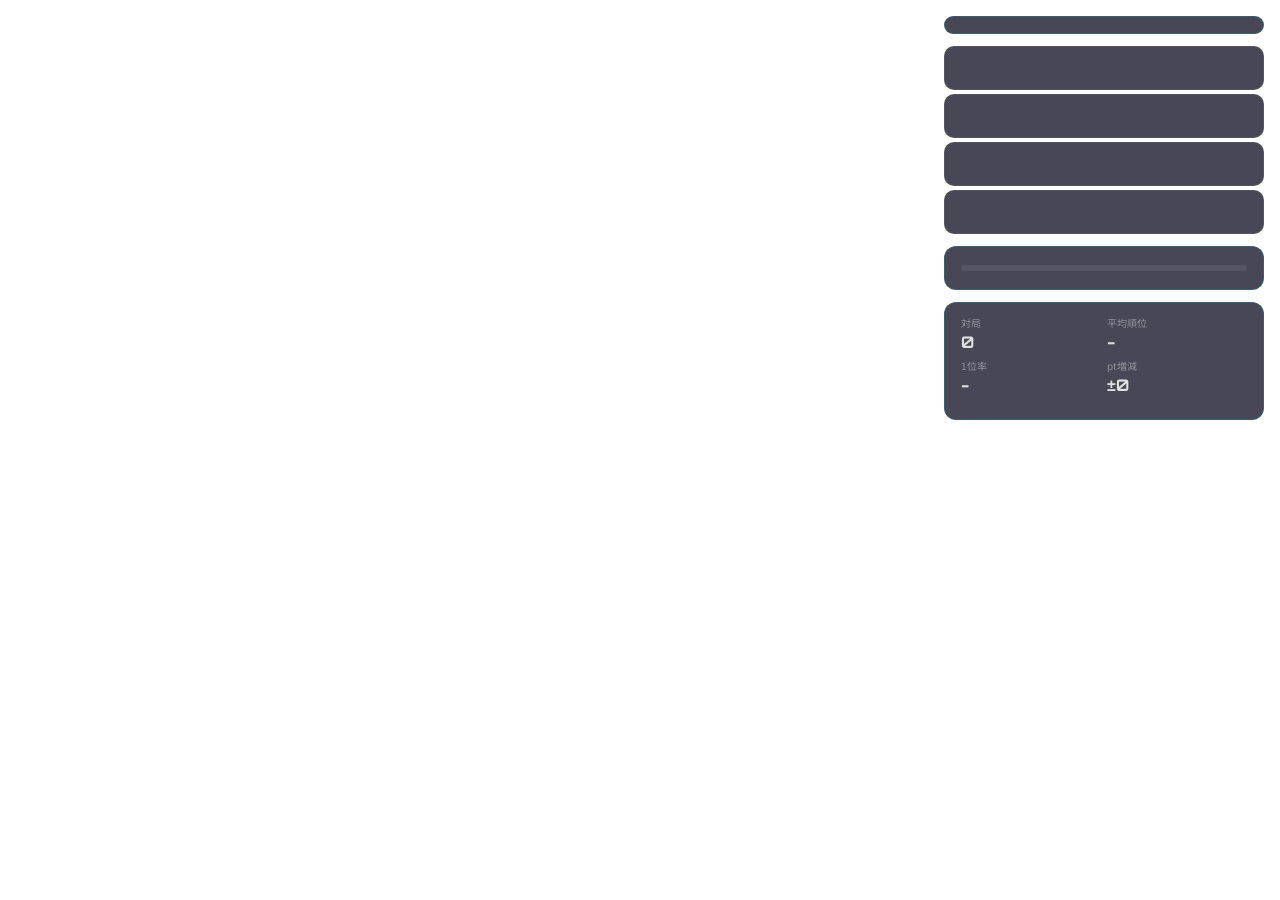
==== public/index.html @ cc5b0847 "refactor: restructure project layout - web/ → public/ for static assets - services/game/ → pkg/game/" ====
<!DOCTYPE html>
<html lang="ja">
<head>
  <meta charset="UTF-8" />
  <meta name="viewport" content="width=device-width, initial-scale=1.0" />
  <title>Jantama Overlay</title>
  <link rel="preconnect" href="https://fonts.googleapis.com" />
  <link href="https://fonts.googleapis.com/css2?family=Noto+Sans+JP:wght@400;700;900&family=Orbitron:wght@700;900&display=swap" rel="stylesheet" />
  <link rel="stylesheet" href="style.css" />
</head>
<body>
  <div id="overlay" class="visible">
    <!-- 現在の局表示 -->
    <div id="round-banner" class="glass">
      <span id="round-text"></span>
      <span id="honba-text"></span>
    </div>

    <!-- スコアボード -->
    <div id="scoreboard">
      <div class="player-row" id="player-0"></div>
      <div class="player-row" id="player-1"></div>
      <div class="player-row" id="player-2"></div>
      <div class="player-row" id="player-3"></div>
    </div>

    <!-- 段位ポイント -->
    <div id="rank-point" class="glass">
      <div class="rank-label" id="rank-name"></div>
      <div class="rank-bar-container">
        <div class="rank-bar" id="rank-bar"></div>
      </div>
      <div class="rank-pt-text" id="rank-pt-text"></div>
    </div>

    <!-- セッション成績 -->
    <div id="session" class="glass">
      <div class="session-stats">
        <div class="stat">
          <span class="stat-label">対局</span>
          <span class="stat-value" id="session-games">0</span>
        </div>
        <div class="stat">
          <span class="stat-label">平均順位</span>
          <span class="stat-value" id="session-avg">-</span>
        </div>
        <div class="stat">
          <span class="stat-label">1位率</span>
          <span class="stat-value" id="session-first">-</span>
        </div>
        <div class="stat">
          <span class="stat-label">pt増減</span>
          <span class="stat-value" id="session-pt">±0</span>
        </div>
      </div>
      <div id="session-history"></div>
    </div>
  </div>

  <!-- 点数変動トースト -->
  <div id="score-toast-container"></div>

  <script src="app.js"></script>
</body>
</html>
---- public/style.css ----
* {
  margin: 0;
  padding: 0;
  box-sizing: border-box;
}

body {
  background: transparent;
  font-family: "Noto Sans JP", sans-serif;
  color: #e0e0e0;
  overflow: hidden;
}

.hidden {
  opacity: 0;
  transition: opacity 0.6s ease;
}

.visible {
  opacity: 1;
}

#overlay {
  position: fixed;
  top: 16px;
  right: 16px;
  width: 320px;
  display: flex;
  flex-direction: column;
  gap: 12px;
  z-index: 9999;
}

/* --- Glass morphism --- */
.glass {
  background: rgba(10, 10, 30, 0.75);
  backdrop-filter: blur(16px);
  -webkit-backdrop-filter: blur(16px);
  border: 1px solid rgba(0, 229, 255, 0.15);
  border-radius: 12px;
  padding: 12px 16px;
}

/* --- Round Banner --- */
#round-banner {
  display: flex;
  align-items: center;
  justify-content: center;
  gap: 12px;
  padding: 8px 16px;
}

#round-text {
  font-family: "Orbitron", sans-serif;
  font-size: 18px;
  font-weight: 900;
  background: linear-gradient(135deg, #00e5ff, #7c4dff);
  -webkit-background-clip: text;
  -webkit-text-fill-color: transparent;
  background-clip: text;
  letter-spacing: 2px;
}

#honba-text {
  font-size: 13px;
  color: rgba(255, 255, 255, 0.5);
}

/* --- Scoreboard --- */
#scoreboard {
  display: flex;
  flex-direction: column;
  gap: 4px;
}

.player-row {
  display: grid;
  grid-template-columns: 32px 1fr auto;
  align-items: center;
  gap: 8px;
  padding: 10px 16px;
  min-height: 44px;
  background: rgba(10, 10, 30, 0.75);
  backdrop-filter: blur(16px);
  border: 1px solid rgba(255, 255, 255, 0.06);
  border-radius: 10px;
  transition: all 0.5s cubic-bezier(0.4, 0, 0.2, 1);
  position: relative;
  overflow: hidden;
}

.player-row::before {
  content: "";
  position: absolute;
  left: 0;
  top: 0;
  bottom: 0;
  width: 3px;
  border-radius: 3px 0 0 3px;
  transition: background 0.4s ease;
}

.player-row.rank-1::before { background: linear-gradient(180deg, #ffd700, #ffab00); }
.player-row.rank-2::before { background: linear-gradient(180deg, #b0bec5, #78909c); }
.player-row.rank-3::before { background: linear-gradient(180deg, #a1887f, #795548); }
.player-row.rank-4::before { background: linear-gradient(180deg, #ef5350, #c62828); }

.player-row.rank-1 { border-color: rgba(255, 215, 0, 0.2); }

.player-rank {
  font-family: "Orbitron", sans-serif;
  font-size: 20px;
  font-weight: 900;
  text-align: center;
  line-height: 1;
}

.rank-1 .player-rank { color: #ffd700; text-shadow: 0 0 12px rgba(255, 215, 0, 0.5); }
.rank-2 .player-rank { color: #b0bec5; }
.rank-3 .player-rank { color: #a1887f; }
.rank-4 .player-rank { color: #ef5350; }


.player-name {
  font-size: 14px;
  font-weight: 700;
  white-space: nowrap;
  overflow: hidden;
  text-overflow: ellipsis;
}

.player-score {
  font-family: "Orbitron", sans-serif;
  font-size: 16px;
  font-weight: 700;
  text-align: right;
  min-width: 70px;
  transition: color 0.3s ease;
}

.score-up { color: #69f0ae !important; }
.score-down { color: #ef5350 !important; }

/* --- Delta animation --- */
.score-delta {
  position: absolute;
  right: 16px;
  top: -4px;
  font-family: "Orbitron", sans-serif;
  font-size: 13px;
  font-weight: 700;
  opacity: 0;
  animation: deltaFloat 2s ease-out forwards;
  pointer-events: none;
}

.score-delta.positive { color: #69f0ae; }
.score-delta.negative { color: #ef5350; }

@keyframes deltaFloat {
  0% { opacity: 1; transform: translateY(0); }
  70% { opacity: 1; }
  100% { opacity: 0; transform: translateY(-28px); }
}

/* --- Rank Point --- */
#rank-point {
  display: flex;
  flex-direction: column;
  gap: 6px;
}

.rank-label {
  font-size: 13px;
  font-weight: 700;
  color: #b388ff;
  letter-spacing: 1px;
}

.rank-bar-container {
  width: 100%;
  height: 6px;
  background: rgba(255, 255, 255, 0.08);
  border-radius: 3px;
  overflow: hidden;
}

.rank-bar {
  height: 100%;
  background: linear-gradient(90deg, #7c4dff, #00e5ff);
  border-radius: 3px;
  transition: width 1s cubic-bezier(0.4, 0, 0.2, 1);
  box-shadow: 0 0 8px rgba(0, 229, 255, 0.4);
  width: 0%;
}

.rank-pt-text {
  font-family: "Orbitron", sans-serif;
  font-size: 12px;
  color: rgba(255, 255, 255, 0.6);
  text-align: right;
}

/* --- Session --- */
#session {
  display: flex;
  flex-direction: column;
  gap: 8px;
}

.session-title {
  font-family: "Orbitron", sans-serif;
  font-size: 11px;
  font-weight: 700;
  letter-spacing: 3px;
  color: rgba(0, 229, 255, 0.7);
  text-transform: uppercase;
}

.session-stats {
  display: grid;
  grid-template-columns: 1fr 1fr;
  gap: 6px;
}

.stat {
  display: flex;
  flex-direction: column;
  gap: 2px;
}

.stat-label {
  font-size: 10px;
  color: rgba(255, 255, 255, 0.4);
}

.stat-value {
  font-family: "Orbitron", sans-serif;
  font-size: 16px;
  font-weight: 700;
}

#session-history {
  display: flex;
  gap: 4px;
  flex-wrap: wrap;
  margin-top: 4px;
}

.session-badge {
  width: 28px;
  height: 28px;
  border-radius: 6px;
  display: flex;
  align-items: center;
  justify-content: center;
  font-family: "Orbitron", sans-serif;
  font-size: 14px;
  font-weight: 900;
  animation: badgeIn 0.4s cubic-bezier(0.34, 1.56, 0.64, 1) forwards;
}

.session-badge.rank-1 { background: rgba(255, 215, 0, 0.2); color: #ffd700; border: 1px solid rgba(255, 215, 0, 0.3); }
.session-badge.rank-2 { background: rgba(176, 190, 197, 0.15); color: #b0bec5; border: 1px solid rgba(176, 190, 197, 0.2); }
.session-badge.rank-3 { background: rgba(161, 136, 127, 0.15); color: #a1887f; border: 1px solid rgba(161, 136, 127, 0.2); }
.session-badge.rank-4 { background: rgba(239, 83, 80, 0.15); color: #ef5350; border: 1px solid rgba(239, 83, 80, 0.2); }

@keyframes badgeIn {
  from { transform: scale(0); opacity: 0; }
  to { transform: scale(1); opacity: 1; }
}

/* --- Round results --- */
#score-toast-container {
  position: fixed;
  bottom: 16px;
  right: 16px;
  width: 320px;
  max-height: 40vh;
  overflow-y: auto;
  display: flex;
  flex-direction: column;
  gap: 2px;
  z-index: 9998;
}

#score-toast-container::-webkit-scrollbar {
  width: 4px;
}

#score-toast-container::-webkit-scrollbar-thumb {
  background: rgba(255, 255, 255, 0.15);
  border-radius: 2px;
}

.score-entry {
  padding: 4px 12px;
  font-size: 12px;
  font-weight: 600;
  color: rgba(255, 255, 255, 0.7);
  background: rgba(10, 10, 30, 0.7);
  backdrop-filter: blur(12px);
  border: 1px solid rgba(255, 255, 255, 0.06);
  border-radius: 6px;
  animation: entryIn 0.3s ease-out forwards;
}

.score-entry-round {
  color: rgba(0, 229, 255, 0.8);
  font-weight: 700;
  margin-right: 6px;
}

@keyframes entryIn {
  from { transform: translateX(30px); opacity: 0; }
  to { transform: translateX(0); opacity: 1; }
}
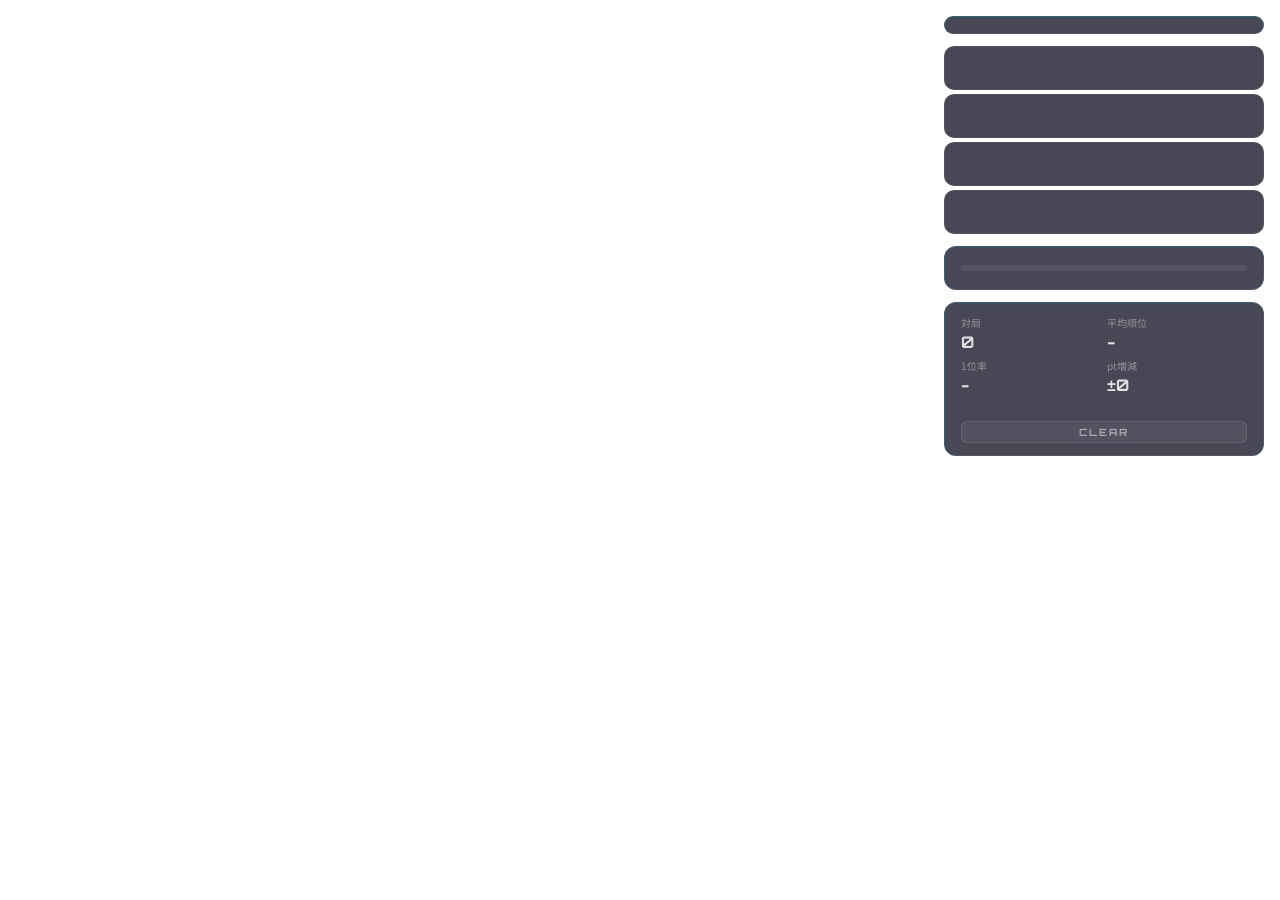
==== commit 5875c783: "inline server into main, add session clear button, reset scoreboard on game end, remove debug logs, " ====
--- a/public/index.html
+++ b/public/index.html
@@ -54,6 +54,7 @@
         </div>
       </div>
       <div id="session-history"></div>
+      <button id="session-clear" class="session-clear-btn">CLEAR</button>
     </div>
   </div>
 
--- a/public/style.css
+++ b/public/style.css
@@ -270,6 +270,27 @@
   to { transform: scale(1); opacity: 1; }
 }
 
+.session-clear-btn {
+  margin-top: 6px;
+  padding: 4px 12px;
+  font-family: "Orbitron", sans-serif;
+  font-size: 10px;
+  font-weight: 700;
+  letter-spacing: 2px;
+  color: rgba(255, 255, 255, 0.5);
+  background: rgba(255, 255, 255, 0.06);
+  border: 1px solid rgba(255, 255, 255, 0.1);
+  border-radius: 6px;
+  cursor: pointer;
+  transition: all 0.2s ease;
+}
+
+.session-clear-btn:hover {
+  color: #ef5350;
+  border-color: rgba(239, 83, 80, 0.3);
+  background: rgba(239, 83, 80, 0.1);
+}
+
 /* --- Round results --- */
 #score-toast-container {
   position: fixed;
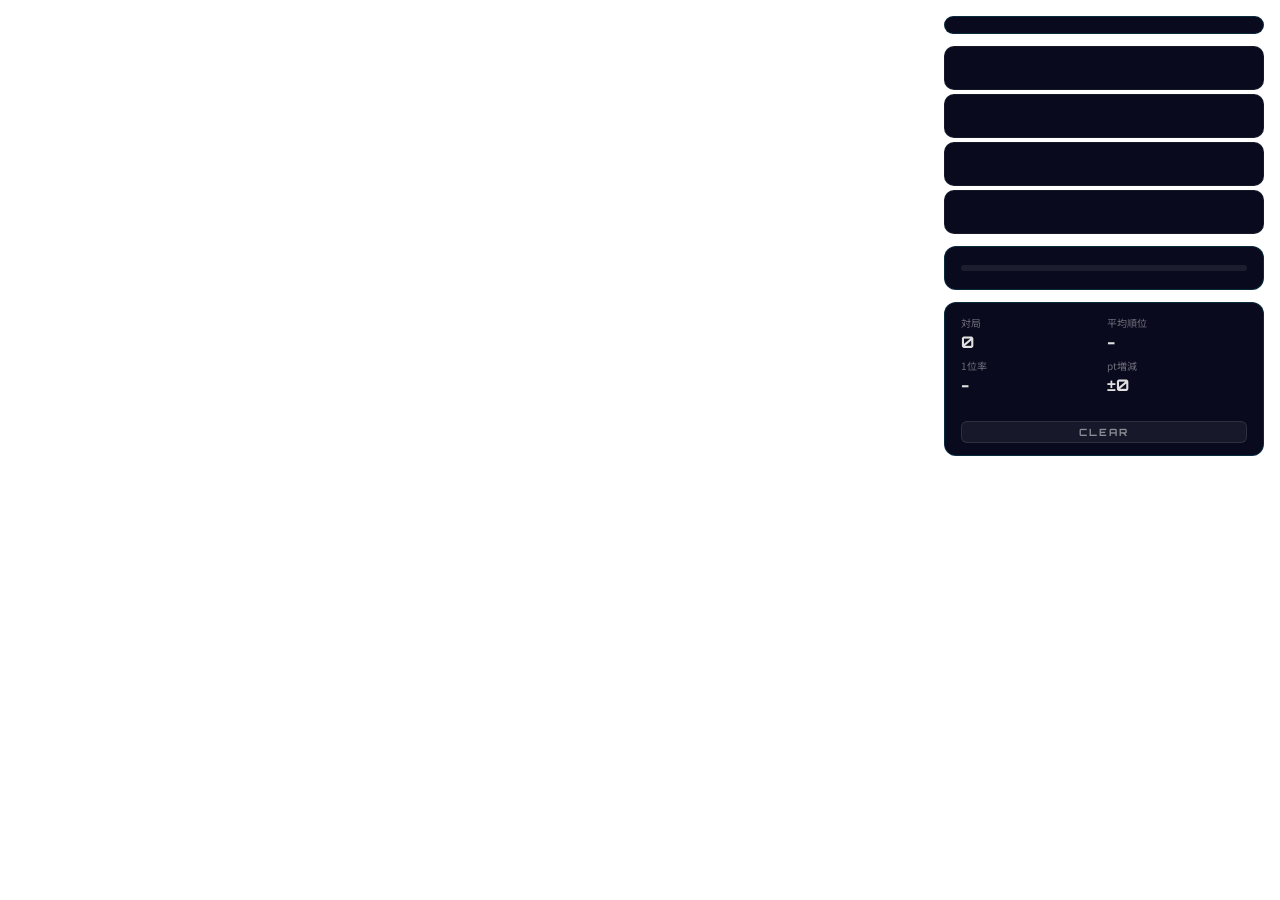
==== commit d59f04f2: "refactor: clean architecture with layered package structure and full test coverage Split monolithic " ====
--- a/public/index.html
+++ b/public/index.html
@@ -61,6 +61,6 @@
   <!-- 点数変動トースト -->
   <div id="score-toast-container"></div>
 
-  <script src="app.js"></script>
+  <script type="module" src="app.js"></script>
 </body>
 </html>
--- a/public/style.css
+++ b/public/style.css
@@ -33,9 +33,7 @@
 
 /* --- Glass morphism --- */
 .glass {
-  background: rgba(10, 10, 30, 0.75);
-  backdrop-filter: blur(16px);
-  -webkit-backdrop-filter: blur(16px);
+  background: rgb(10, 10, 30);
   border: 1px solid rgba(0, 229, 255, 0.15);
   border-radius: 12px;
   padding: 12px 16px;
@@ -80,8 +78,7 @@
   gap: 8px;
   padding: 10px 16px;
   min-height: 44px;
-  background: rgba(10, 10, 30, 0.75);
-  backdrop-filter: blur(16px);
+  background: rgb(10, 10, 30);
   border: 1px solid rgba(255, 255, 255, 0.06);
   border-radius: 10px;
   transition: all 0.5s cubic-bezier(0.4, 0, 0.2, 1);
@@ -319,8 +316,7 @@
   font-size: 12px;
   font-weight: 600;
   color: rgba(255, 255, 255, 0.7);
-  background: rgba(10, 10, 30, 0.7);
-  backdrop-filter: blur(12px);
+  background: rgb(10, 10, 30);
   border: 1px solid rgba(255, 255, 255, 0.06);
   border-radius: 6px;
   animation: entryIn 0.3s ease-out forwards;
